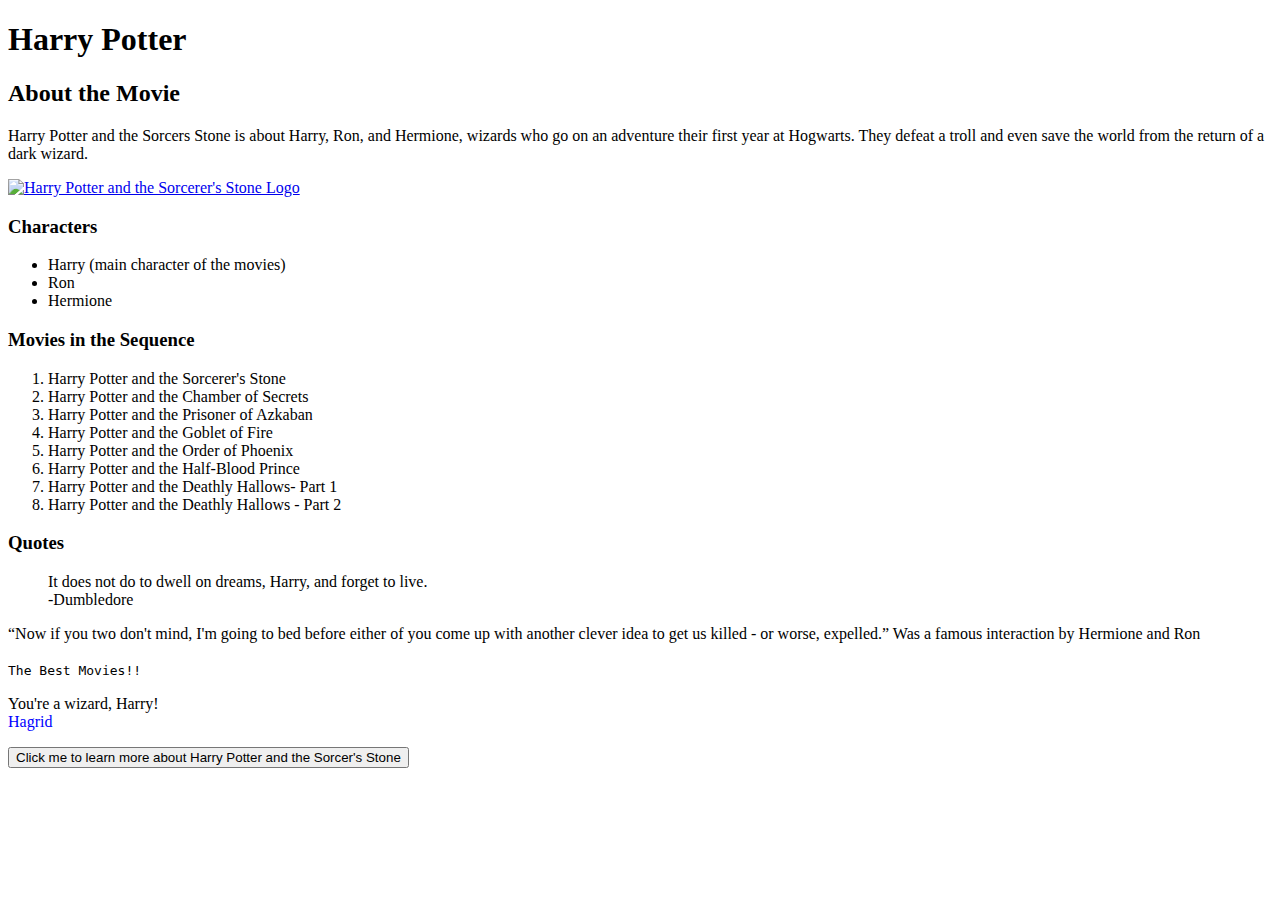
==== index.html @ afc0d5b7 "Added the First Content" ====
<!-- Name: Rachel Stratton-->
<!-- Assignment: ICA 2 -->
<!-- Date: Jan. 17, 2025 -->


<!DOCTYPE html>
<html lang="en">
<head>
    <meta charset="UTF-8">
    <meta name="viewport" content="width=device-width, initial-scale=1.0">
    <link rel="stylesheet" type ="text/css" href="./styles.css">
    <title>Harry Potter Review</title>
</head>

<body>
    <!--Headder-->
    <section id="headder-section">
        <h1>Harry Potter</h1>
    </section>

<!--Description-->
    <section id="about-section">
    <h2>About the Movie</h2>
    <p>Harry Potter and the Sorcers Stone is about Harry, Ron, and Hermione, wizards who go on an adventure
        <span class ="strikethrough-text"> their first year at Hogwarts</span>. They defeat a troll and even save the world from the return of a dark wizard.

        </p>

    <a href="https://www.imdb.com/title/tt0241527/" target="_blank">
        <img src="./Harry Potter1 Logo.jpg" alt="Harry Potter and the Sorcerer's Stone Logo">
    </a>
    </section>

<!--Facts About the Movie-->
<section id="fact-section">
   <h3>Characters</h3>
    <ul>
        <li>
        <span id="main-character">Harry </span>
            (main character of the movies)
        </li>
        <li>Ron</li>
        <li>Hermione</li>
    </ul>
    <h3>Movies in the Sequence</h3>
    <ol>
        <li>Harry Potter and the Sorcerer's Stone
        <li> Harry Potter and the Chamber of Secrets</li>
        <li>Harry Potter and the Prisoner of Azkaban</li>
        <li>Harry Potter and the Goblet of Fire</li>
        <li>
            <span id="favorite-movie">Harry Potter and the Order of Phoenix </span>
                </li>
        <li>Harry Potter and the Half-Blood Prince</li>
        <li>Harry Potter and the Deathly Hallows- Part 1</li>
        <li>Harry Potter and the Deathly Hallows - Part 2</li>
    </ol>
    <h3>Quotes</h3>
    <blockquote>
        It does not do to dwell on dreams, Harry, and forget to live.
        <br>
        -Dumbledore
    </blockquote>
    <q>Now if you two don't mind, I'm going to bed before either of you come up with another clever idea to get us killed - or worse, expelled.</q> Was a famous interaction by Hermione and Ron
    <br>
    <br>
    <code>The Best Movies!! </code>
    <br>
    <p>
        You're a wizard, Harry!
        <br>
        <span style="color: blue;">Hagrid</span>
    </p>
    <button>Click me to learn more about Harry Potter and the Sorcer's Stone</button>
</section>

</body>
</html>
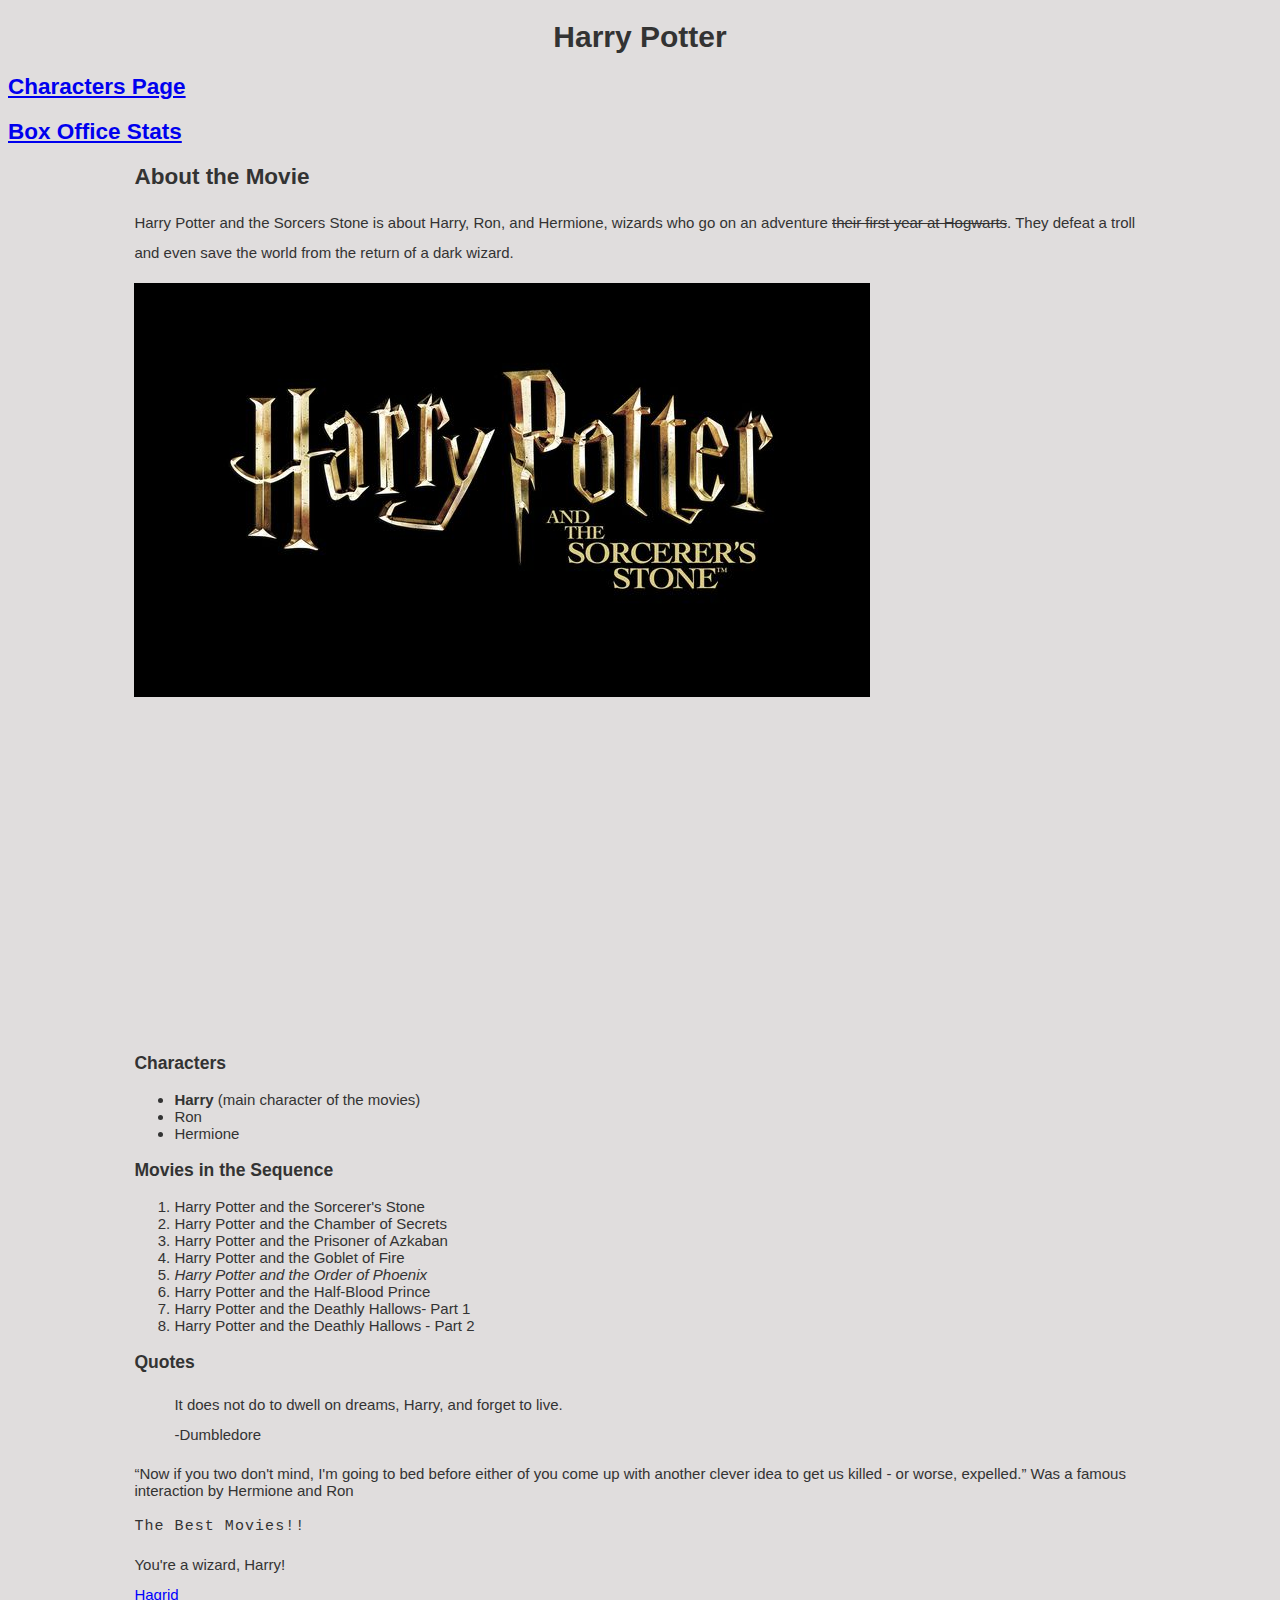
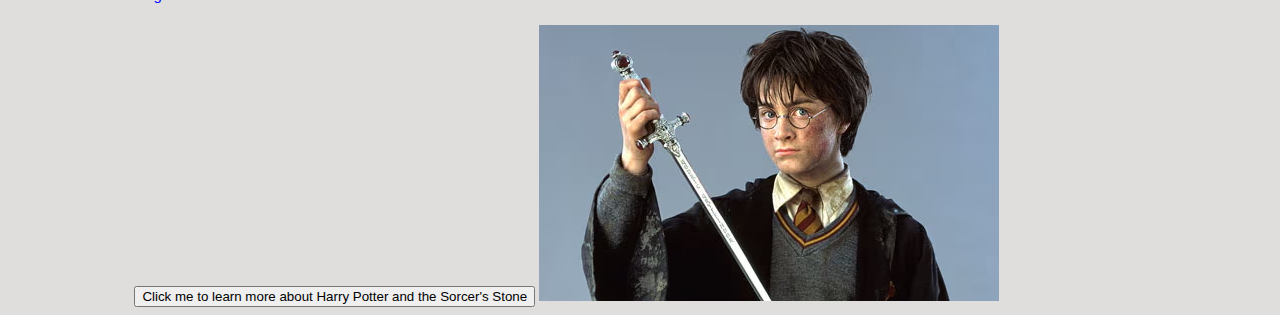
==== commit da3b4328: "Added All The Pages" ====
--- a/index.html
+++ b/index.html
@@ -8,7 +8,7 @@
 <head>
     <meta charset="UTF-8">
     <meta name="viewport" content="width=device-width, initial-scale=1.0">
-    <link rel="stylesheet" type ="text/css" href="./styles.css">
+    <link rel="stylesheet" type ="text/css" href="./Styles/styles.css">
     <title>Harry Potter Review</title>
 </head>
 
@@ -17,6 +17,15 @@
     <section id="headder-section">
         <h1>Harry Potter</h1>
     </section>
+
+    <!-- Navigation -->
+    <a href="./Pages/Characters.html">
+        <h2> Characters Page</h2>
+        
+    </a>
+    <a href="./Pages/Box office stats.html">
+        <h2> Box Office Stats</h2>
+    </a>
 
 <!--Description-->
     <section id="about-section">
@@ -27,8 +36,13 @@
         </p>
 
     <a href="https://www.imdb.com/title/tt0241527/" target="_blank">
-        <img src="./Harry Potter1 Logo.jpg" alt="Harry Potter and the Sorcerer's Stone Logo">
+        <img src="./img/Harry Potter1 Logo.jpg" alt="Harry Potter and the Sorcerer's Stone Logo">
     </a>
+    <!--Add a Video-->
+<br>
+<br>
+<iframe width="560" height="315" src="https://www.youtube.com/embed/tpyS1lGlirI?si=yEO8h4cmKc9Q2cwK&amp;start=50" title="YouTube video player" frameborder="0" allow="accelerometer; autoplay; clipboard-write; encrypted-media; gyroscope; picture-in-picture; web-share" referrerpolicy="strict-origin-when-cross-origin" allowfullscreen></iframe>
+
     </section>
 
 <!--Facts About the Movie-->
@@ -72,6 +86,8 @@
         <span style="color: blue;">Hagrid</span>
     </p>
     <button>Click me to learn more about Harry Potter and the Sorcer's Stone</button>
+    
+    <img src="./img/Harry with Sword 1.avif" alt="Harry Potter with sword">
 </section>
 
 </body>
--- a/Styles/styles.css
+++ b/Styles/styles.css
@@ -0,0 +1,62 @@
+/* 
+color
+background-color
+font-size
+font-family
+font-weight
+font-style
+text-align
+text-decoration
+line-height
+letter-spacing
+width
+height
+max-width or min-width
+max-height or min-height
+*/
+
+/* ./styles */
+
+body {
+    background-color: #e0dddd;
+    color: #333;
+    font-family: Arial, Helvetica, sans-serif;
+    font-size: 15px;
+
+}
+h1 {
+    text-align: center;
+}
+
+
+section > p,
+section > blockquote {
+    line-height: 2;
+}
+#main-character {
+    font-weight: 600;
+}
+ol > li > span#favorite-movie {
+    font-style: italic;
+}
+.strikethrough-text {
+    text-decoration: line-through;
+}
+code {
+    font-family: 'Courier New', Courier, monospace;
+    letter-spacing: .07em;
+}
+
+section#about-section,
+section#fact-section {
+    width: 80%;
+    height:auto;
+    margin-right: auto;
+    margin-left: auto;
+}
+
+#about-section img {
+    height: auto;
+    max-width: 100%;
+    min-height: 120px;
+}
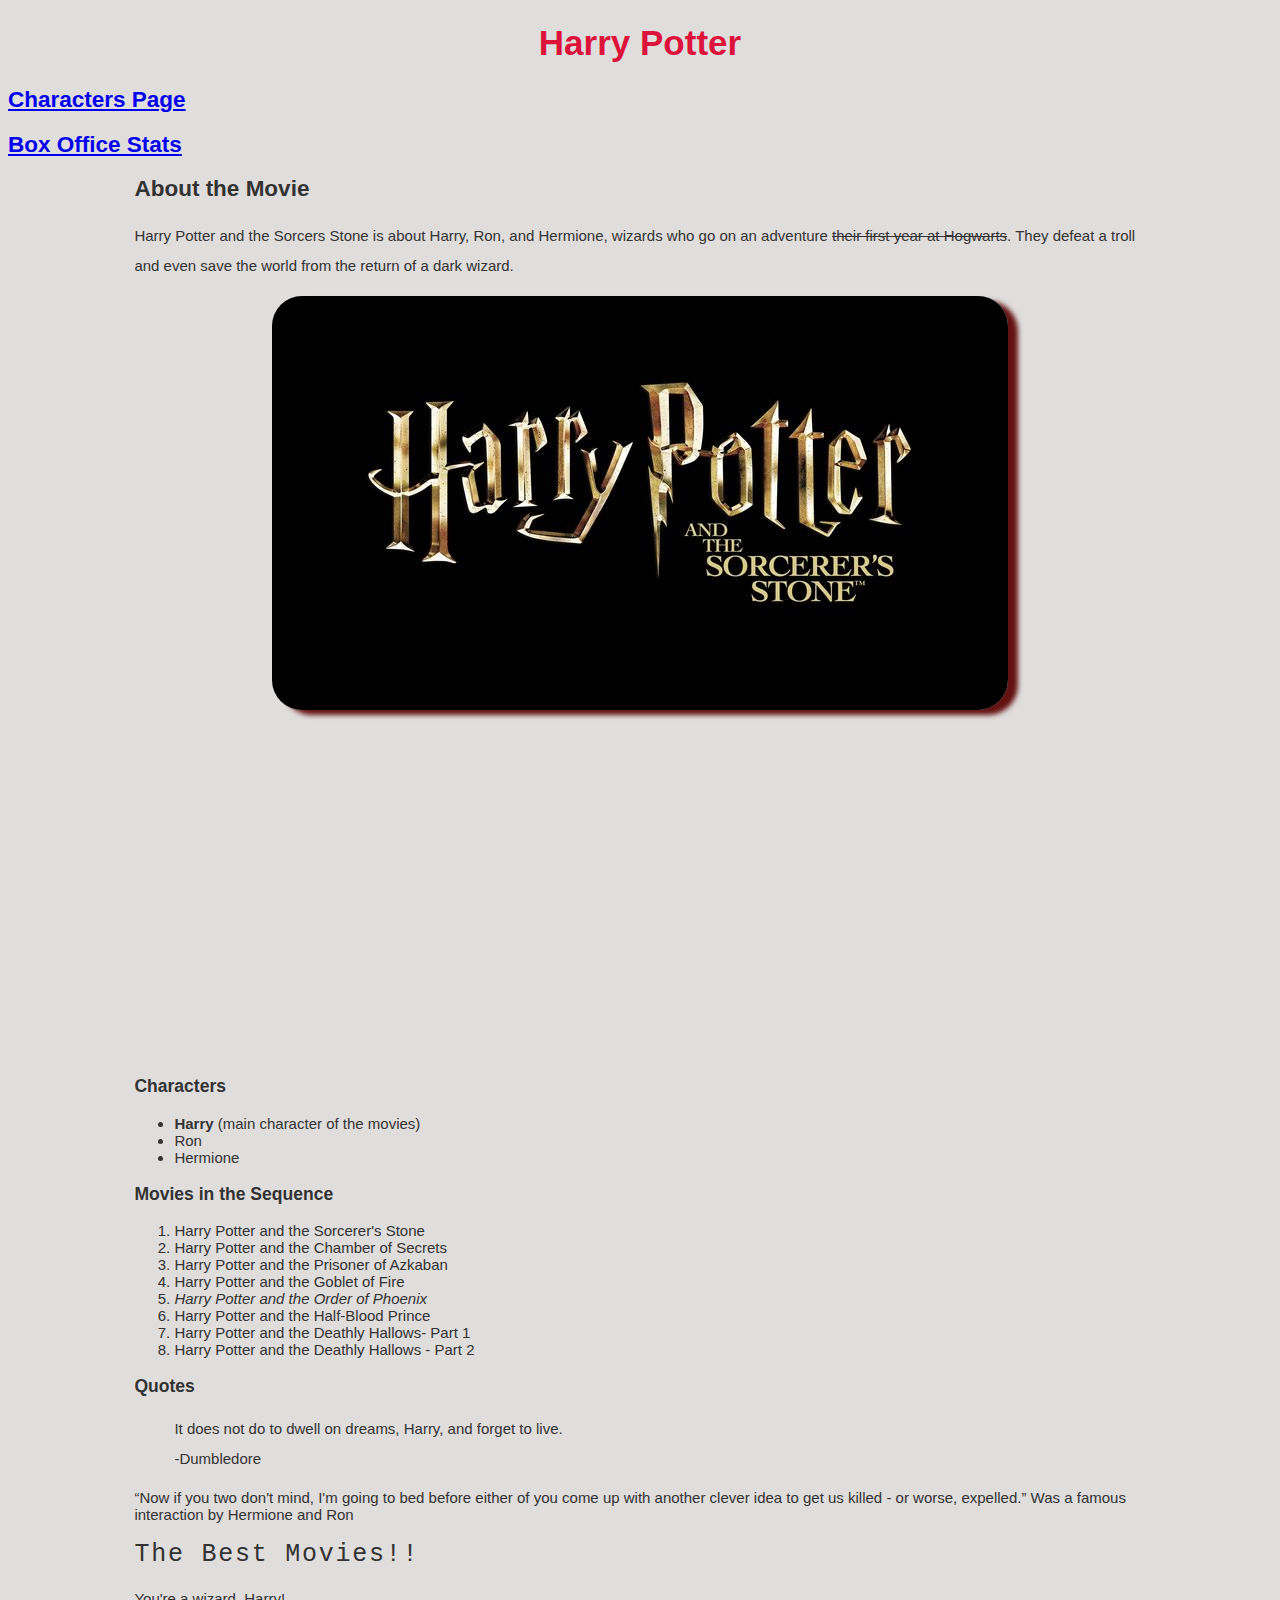
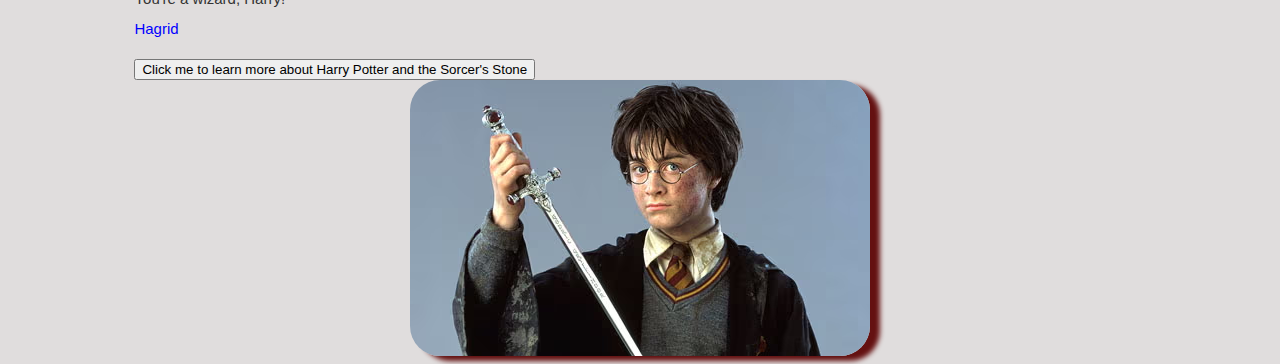
==== commit 6b7bb58e: "Added Final Styles and Created the Git ignore File" ====
--- a/index.html
+++ b/index.html
@@ -1,5 +1,5 @@
 <!-- Name: Rachel Stratton-->
-<!-- Assignment: ICA 2 -->
+<!-- Assignment: ICA 3 -->
 <!-- Date: Jan. 17, 2025 -->
 
 
--- a/Styles/styles.css
+++ b/Styles/styles.css
@@ -26,8 +26,49 @@
 }
 h1 {
     text-align: center;
+    font-size: 35px;
+    color: crimson;
+}
+/* Add a video and style it so it looks better*/
+iframe{
+    display: block;
+    margin-left: auto;
+    margin-right: auto;
+    max-width: 100%;
 }
 
+img {
+    display: block;
+    margin-left: auto;
+    margin-right: auto;
+    max-width: 100%;
+    border-radius: 30px;
+    box-shadow: 10px 5px 5px rgb(100, 17, 17);
+}
+/* Had to do this image seperate because it was way to big, looks better with the max-width at 50% */
+#harry-ron-hermione {
+    display: block;
+    margin-left: auto;
+    margin-right: auto;
+    max-width: 50%;
+    border-radius: 30px;
+    box-shadow: 10px 5px 5px rgb(100, 17, 17);
+}
+/*table formating */
+table{
+    text-align: center;
+    margin-left: auto;
+    margin-right: auto;
+    border-radius: 10px;
+    box-shadow: 10px 5px 5px rgb(194, 167, 76);
+    background-color: rgb(172, 170, 185);
+}
+
+/* Show the highest proft margin movie */
+table tr:nth-child(3) {
+    background-color: rgb(246, 246, 146);
+    font-weight: bold;
+}
 
 section > p,
 section > blockquote {
@@ -45,6 +86,7 @@
 code {
     font-family: 'Courier New', Courier, monospace;
     letter-spacing: .07em;
+    font-size: 25px;
 }
 
 section#about-section,
@@ -59,4 +101,4 @@
     height: auto;
     max-width: 100%;
     min-height: 120px;
-}
+}